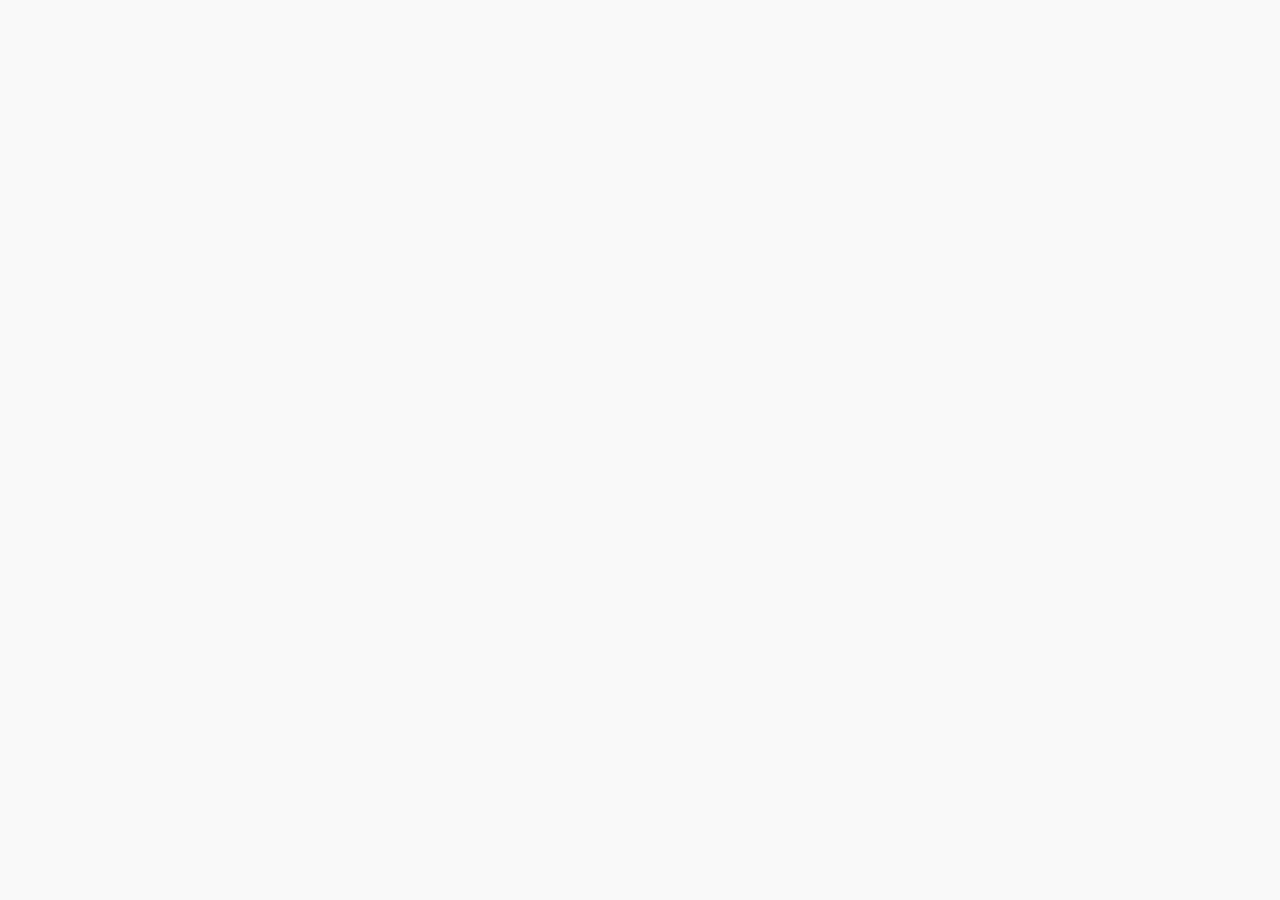
==== sucesso.html @ 1c60a49b "Adiciona pagina de sucesso e imagem" ====
<!DOCTYPE html>
<html lang="pt-br">
<head>
    <meta charset="UTF-8">
    <meta name="viewport" content="width=device-width, initial-scale=1.0">
    <title>Pesquisa Culturama</title>

    <link rel="stylesheet" href="css/style.css">
</head>
<body>
    
</body>
</html>
---- css/style.css ----
*{
    margin: 0;
    padding: 0;
    box-sizing: border-box;
}

body{
    background-color: #f9f9f9;
    font-family: "Work Sans", sans-serif;
}

main{
    width: 100%;
    max-width: 700px;
    margin: 0 auto;
}

header{
    text-align: center;
    margin-bottom: 20px;
}

img{
    width: 100px;
}

h1{
    font-family: "Fjalla One", sans-serif;
}

form{
    background-color: #ffffff;
    padding: 15px;
    border-radius: 10px;
    margin-bottom: 100px;
}

fieldset{
    padding: 15px;
    border: 1px solid #cccccc;
    border-radius: 5px;
    margin-bottom: 15px;
}

legend{
    font-weight: bold;
    font-size: 18px;
    padding: 0 5px;
}

label{
    display: inline-block;
    margin-bottom: 5px;
}

p{
    margin-bottom: 15px;
}


input, select, textarea{
    width: 100%;
    padding: 10px;
    margin-bottom: 20px;
    border: 2px solid #cccccc;
    border-radius: 5px;
}

textarea{
    min-height: 100px;
}

input[type="radio"],
input[type="checkbox"]{
    width: auto;
}

input[type="color"]{
    width: 40px;
    padding: 0 5px;
}

input:invalid,
select:invalid,
textarea:invalid{
    border-color: red;
}

input:valid,
select:valid,
textarea:valid{
    border-color: green;
}

button{
    width: 100px;
    height: 30px;
    margin-right: 15px;
    background-color: #ffffff;
    border: 1px solid #cccccc;
    border-radius: 5px;
    cursor: pointer;
}

button[type="submit"]:hover{
    background-color: green;
    color: #ffffff;
}

button[type="reset"]:hover{
    background-color: rgb(73, 69, 68);
    color: #ffffff;
}
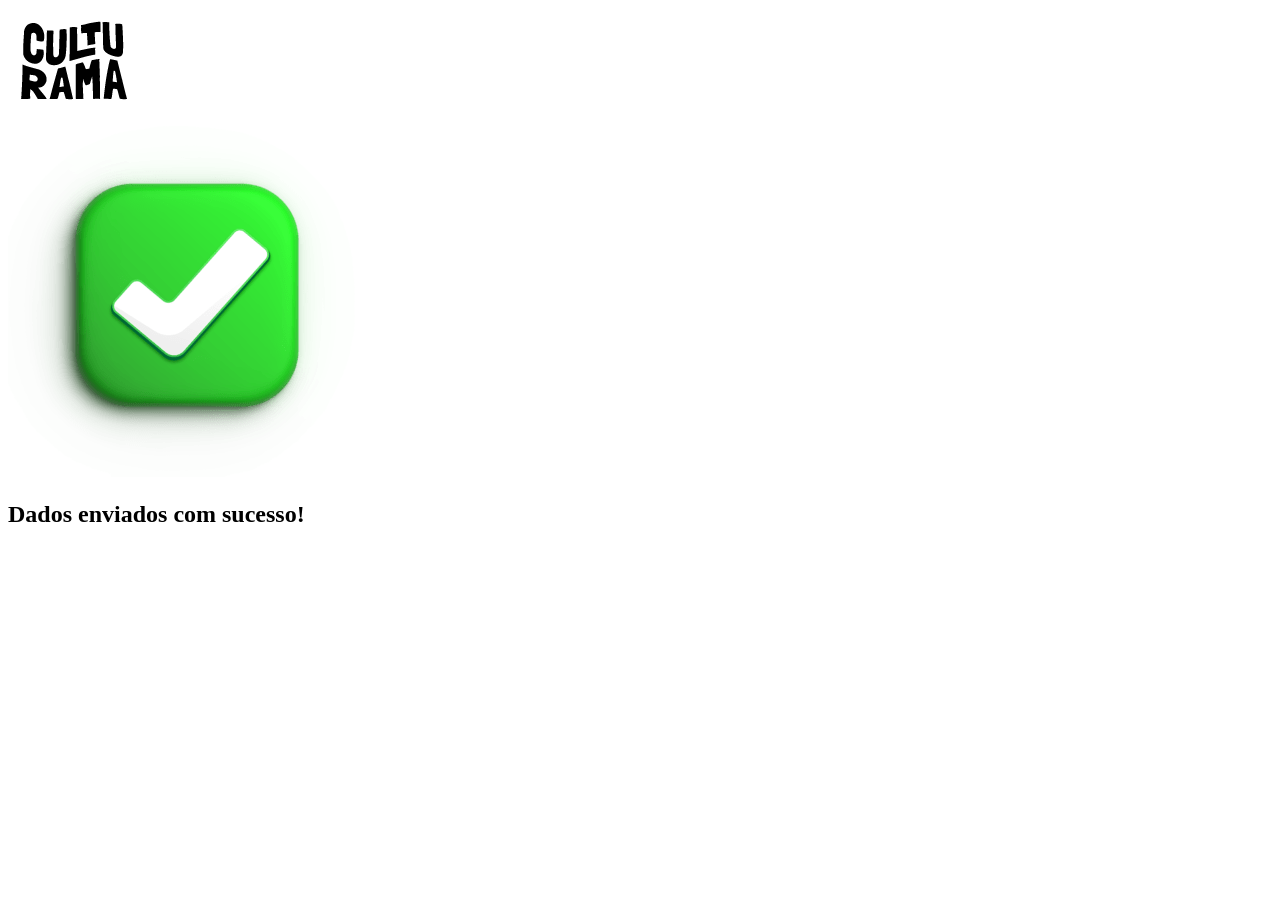
==== commit dc11f493: "Adiciona css para pagina sucesso e nova imagem de check" ====
--- a/sucesso.html
+++ b/sucesso.html
@@ -5,9 +5,17 @@
     <meta name="viewport" content="width=device-width, initial-scale=1.0">
     <title>Pesquisa Culturama</title>
 
-    <link rel="stylesheet" href="css/style.css">
+    <link rel="stylesheet" href="css/sucesso.css">
 </head>
 <body>
-    
+    <header>
+        <img src="img/logo-culturama.png" alt="Logo Culturama">
+    </header>
+    <main>
+        <section>
+            <img src="img/check1-icon.png" alt="icone de check para confirmar sucesso">
+            <h1>Dados enviados com sucesso!</h1>
+        </section>
+    </main>
 </body>
 </html>
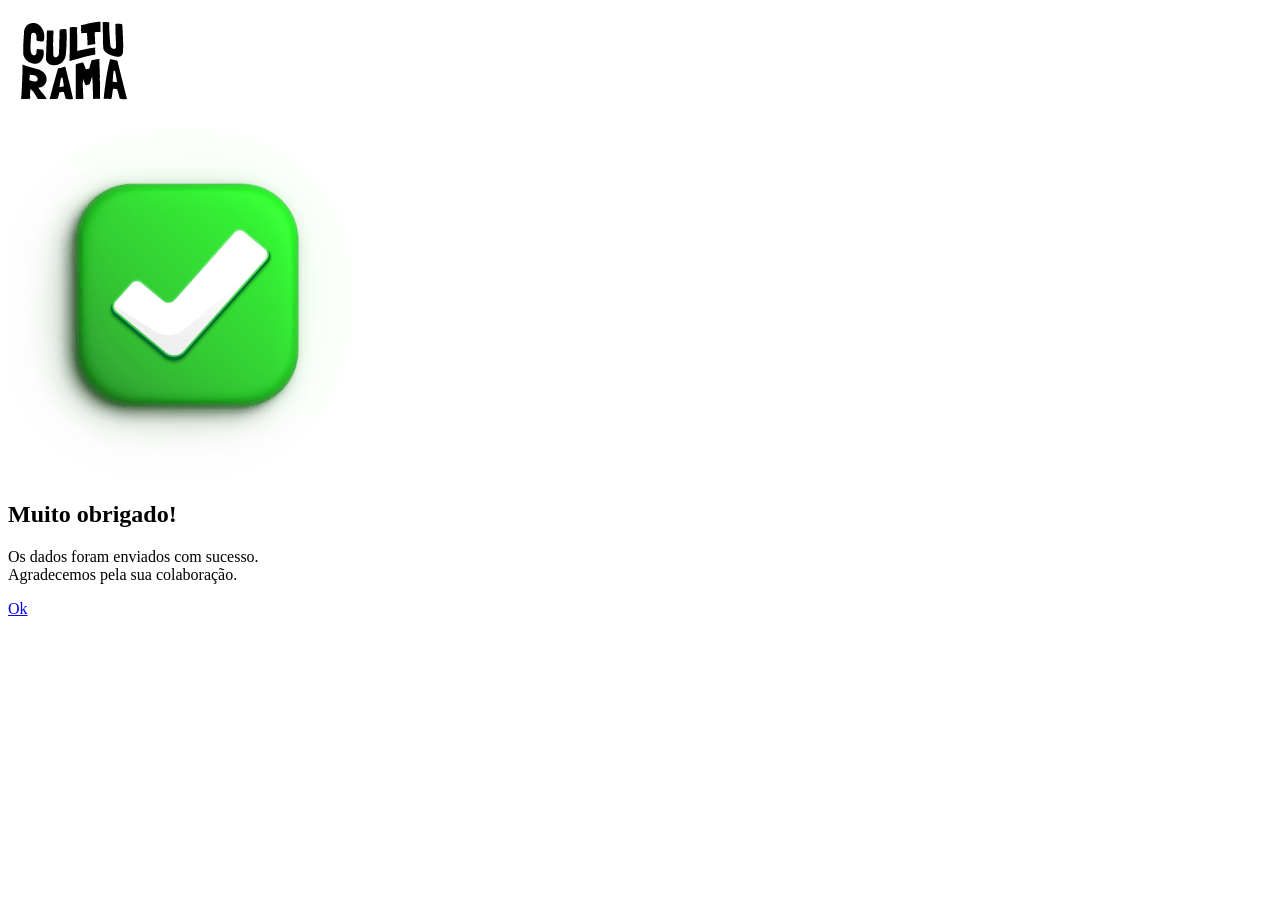
==== commit 052f282a: "Adciona estrutura html completa" ====
--- a/sucesso.html
+++ b/sucesso.html
@@ -4,6 +4,10 @@
     <meta charset="UTF-8">
     <meta name="viewport" content="width=device-width, initial-scale=1.0">
     <title>Pesquisa Culturama</title>
+
+    <link rel="preconnect" href="https://fonts.googleapis.com">
+    <link rel="preconnect" href="https://fonts.gstatic.com" crossorigin>
+    <link href="https://fonts.googleapis.com/css2?family=Fjalla+One&family=Work+Sans&display=swap" rel="stylesheet">
 
     <link rel="stylesheet" href="css/sucesso.css">
 </head>
@@ -14,7 +18,13 @@
     <main>
         <section>
             <img src="img/check1-icon.png" alt="icone de check para confirmar sucesso">
-            <h1>Dados enviados com sucesso!</h1>
+
+            <h1>Muito obrigado!</h1>
+
+            <p>Os dados foram enviados com sucesso.
+            <br>Agradecemos pela sua colaboração.</p>
+
+            <a href="#">Ok</a>
         </section>
     </main>
 </body>
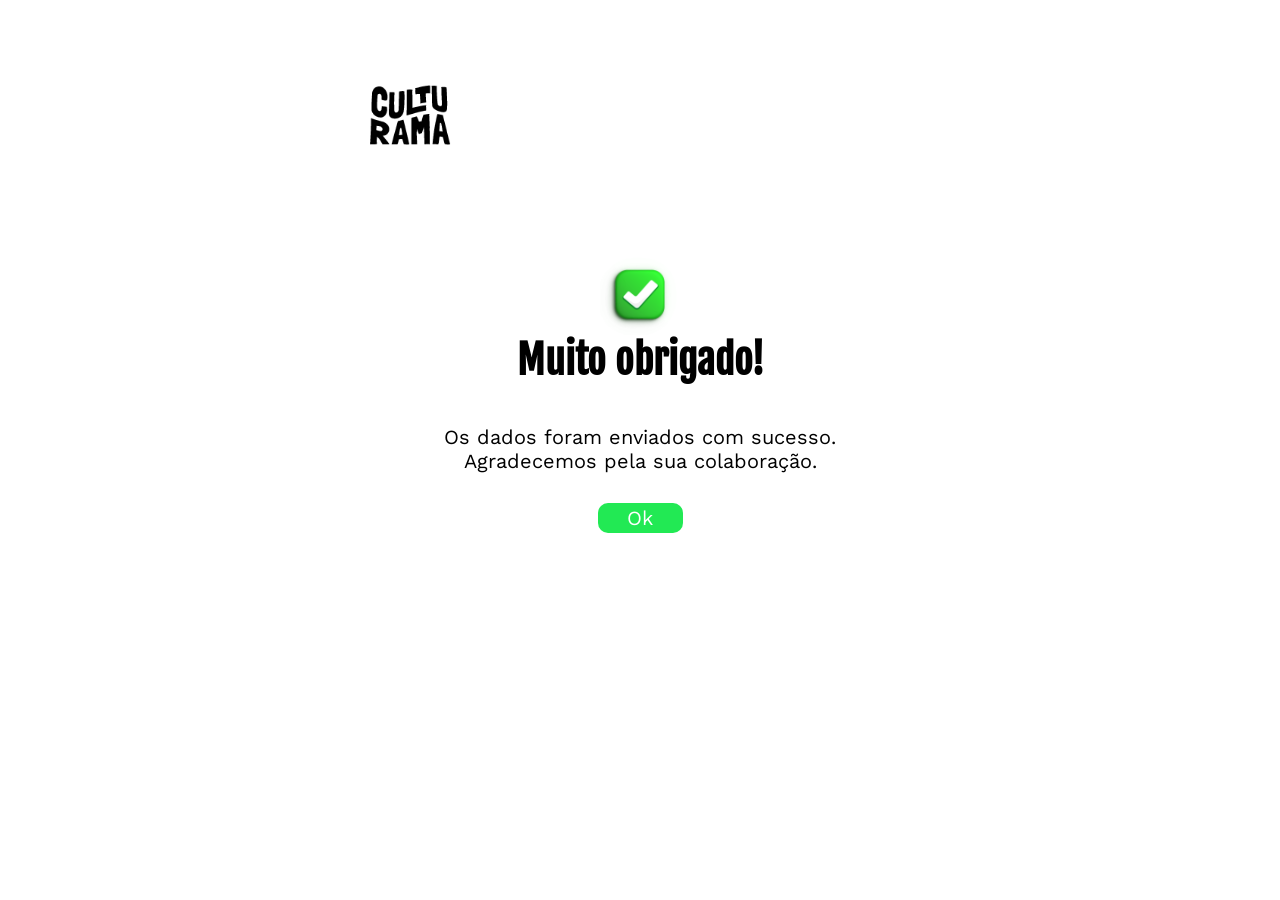
==== commit 78e5c166: "Adiciona redirecionamento da pagina sucesso ao formulário" ====
--- a/sucesso.html
+++ b/sucesso.html
@@ -24,7 +24,7 @@
             <p>Os dados foram enviados com sucesso.
             <br>Agradecemos pela sua colaboração.</p>
 
-            <a href="#">Ok</a>
+            <a href="index.html">Ok</a>
         </section>
     </main>
 </body>
--- a/css/sucesso.css
+++ b/css/sucesso.css
@@ -0,0 +1,53 @@
+*{
+    padding: 0;
+    margin: 0;
+}
+
+body{
+    background-color: #ffffff;
+    font-family: "Work Sans", sans-serif;
+}
+
+header img{
+    display: block;
+    margin: 75px 0 0 360px;
+    width: 100px;
+}
+
+section img{
+    width: 80px;
+    display: block;
+    margin: 0 auto;
+    margin-top: 100px;
+}
+
+h1{
+    font-family: "Fjalla One", sans-serif;
+    text-align: center;
+    font-size: 40px;
+}
+
+p{
+    font-size: 20px;
+    text-align: center;
+    margin-top: 40px;
+}
+
+a{
+    color: #ffffff;
+    font-size: 20px;
+    text-decoration: none;
+    background-color: #22e954;
+    width: 85px;
+    height: 30px;
+    display: block;
+    text-align: center;
+    line-height: 30px;
+    border-radius: 10px;
+    margin: 30px auto;
+}
+
+a:hover{
+    background-color: green;
+}
+
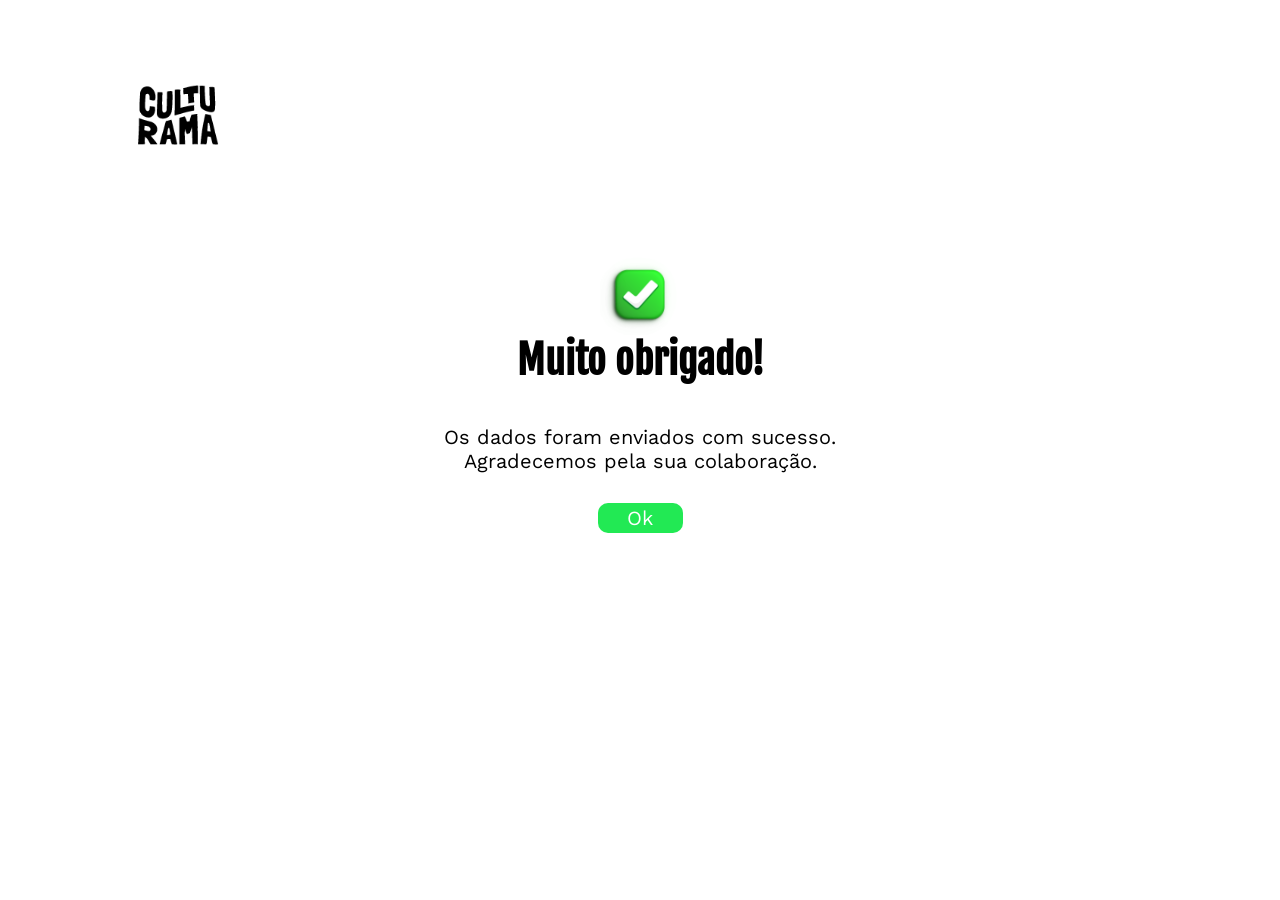
==== commit 8d3df023: "Adiciona aria-label e role na pagina de sucesso" ====
--- a/sucesso.html
+++ b/sucesso.html
@@ -19,12 +19,12 @@
         <section>
             <img src="img/check1-icon.png" alt="icone de check para confirmar sucesso">
 
-            <h1>Muito obrigado!</h1>
+            <h1 role="alert">Muito obrigado!</h1>
 
-            <p>Os dados foram enviados com sucesso.
+            <p role="alert">Os dados foram enviados com sucesso.
             <br>Agradecemos pela sua colaboração.</p>
 
-            <a href="index.html">Ok</a>
+            <a href="index.html" aria-label="Voltar para página inicial">Ok</a>
         </section>
     </main>
 </body>
--- a/css/sucesso.css
+++ b/css/sucesso.css
@@ -1,6 +1,7 @@
 *{
     padding: 0;
     margin: 0;
+    box-sizing: border-box;
 }
 
 body{
@@ -8,9 +9,16 @@
     font-family: "Work Sans", sans-serif;
 }
 
+header{
+    display: flex;
+    justify-content: flex-start;
+    margin-top: 75px;
+    padding-left: 10%;
+    padding-right: 10%;
+}
+
 header img{
     display: block;
-    margin: 75px 0 0 360px;
     width: 100px;
 }
 
@@ -51,3 +59,25 @@
     background-color: green;
 }
 
+@media (max-width: 768px){
+    header{
+        margin-top: 30px;
+        padding-left: 5%;
+        padding-right: 5%;
+    }
+
+    section img{
+        width: 60px;
+        margin-top: 60px;
+    }
+
+    h1{
+        font-size: 30px;
+    }
+
+    p{
+        margin-top: 20px;
+        font-size: 16px;
+    }
+
+}
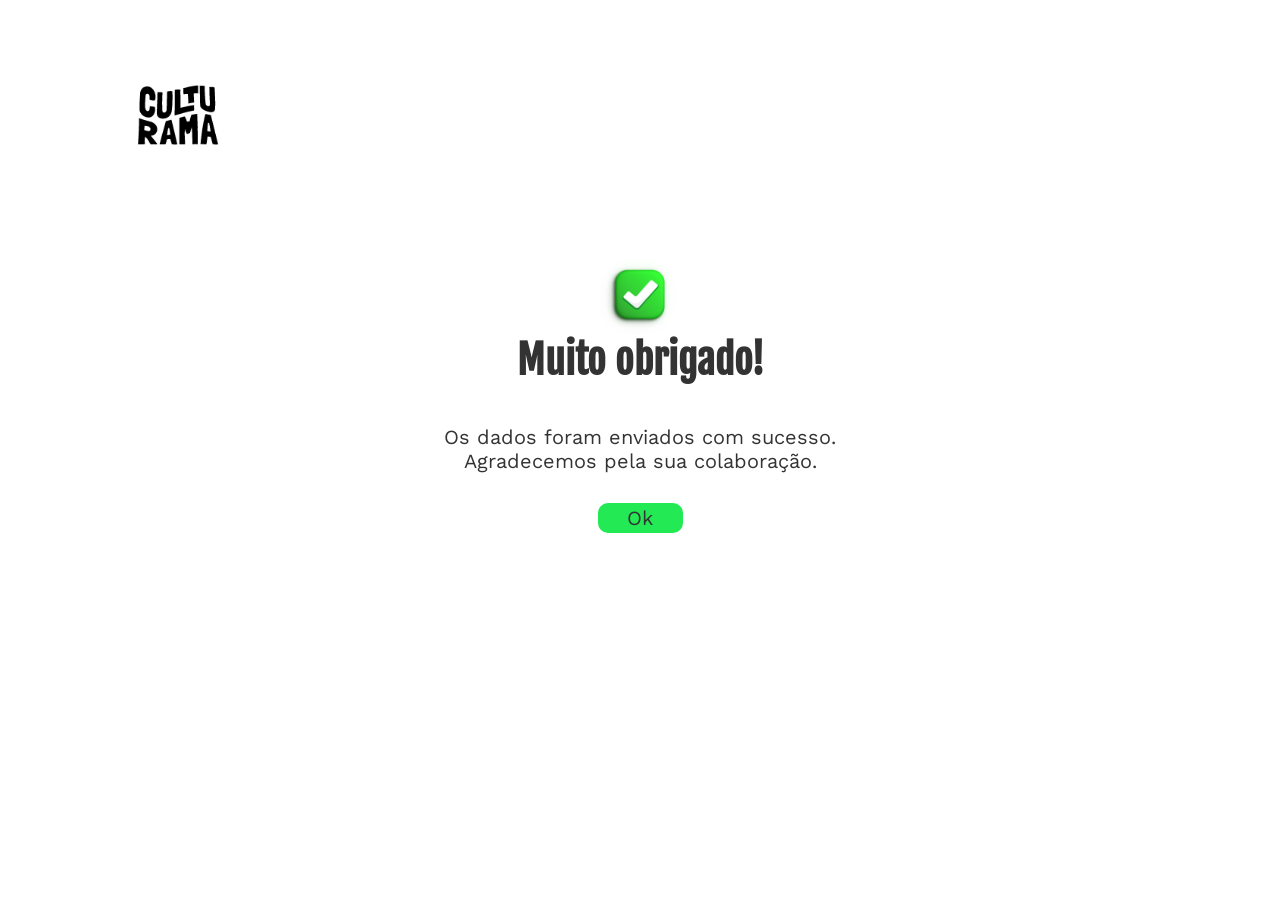
==== commit 78bdd1dc: "Adiciona alto contraste na pag de sucesso e escalabilidade de fonte em ambos css" ====
--- a/sucesso.html
+++ b/sucesso.html
@@ -28,4 +28,4 @@
         </section>
     </main>
 </body>
-</html>+</html>
--- a/css/sucesso.css
+++ b/css/sucesso.css
@@ -4,8 +4,27 @@
     box-sizing: border-box;
 }
 
+html{
+    font-size: 100%;
+}
+
+:root{
+    --cor-texto: #333333;
+    --cor-fundo: #ffffff;
+    --btn-fundo: #22e954;
+    --btn-fundo-hover: #19aa3e;
+}
+
+.theme-high-contrast{
+    --cor-texto: #ffffff;
+    --cor-fundo: #000000;
+    --btn-fundo: #ffff00;
+    --btn-fundo-hover: #ffffff;
+}
+
 body{
-    background-color: #ffffff;
+    background-color: var(--cor-fundo);
+    color: var(--cor-texto);
     font-family: "Work Sans", sans-serif;
 }
 
@@ -32,20 +51,20 @@
 h1{
     font-family: "Fjalla One", sans-serif;
     text-align: center;
-    font-size: 40px;
+    font-size: 2.5rem;
 }
 
 p{
-    font-size: 20px;
+    font-size: 1.25rem;
     text-align: center;
     margin-top: 40px;
 }
 
 a{
-    color: #ffffff;
-    font-size: 20px;
+    color: var(--cor-texto);
+    font-size: 1.25rem;
     text-decoration: none;
-    background-color: #22e954;
+    background-color: var(--btn-fundo);
     width: 85px;
     height: 30px;
     display: block;
@@ -56,7 +75,7 @@
 }
 
 a:hover{
-    background-color: green;
+    background-color: var(--btn-fundo-hover);
 }
 
 @media (max-width: 768px){
@@ -72,12 +91,11 @@
     }
 
     h1{
-        font-size: 30px;
+        font-size: 1.875rem;
     }
 
     p{
         margin-top: 20px;
-        font-size: 16px;
+        font-size: 1rem;
     }
-
 }
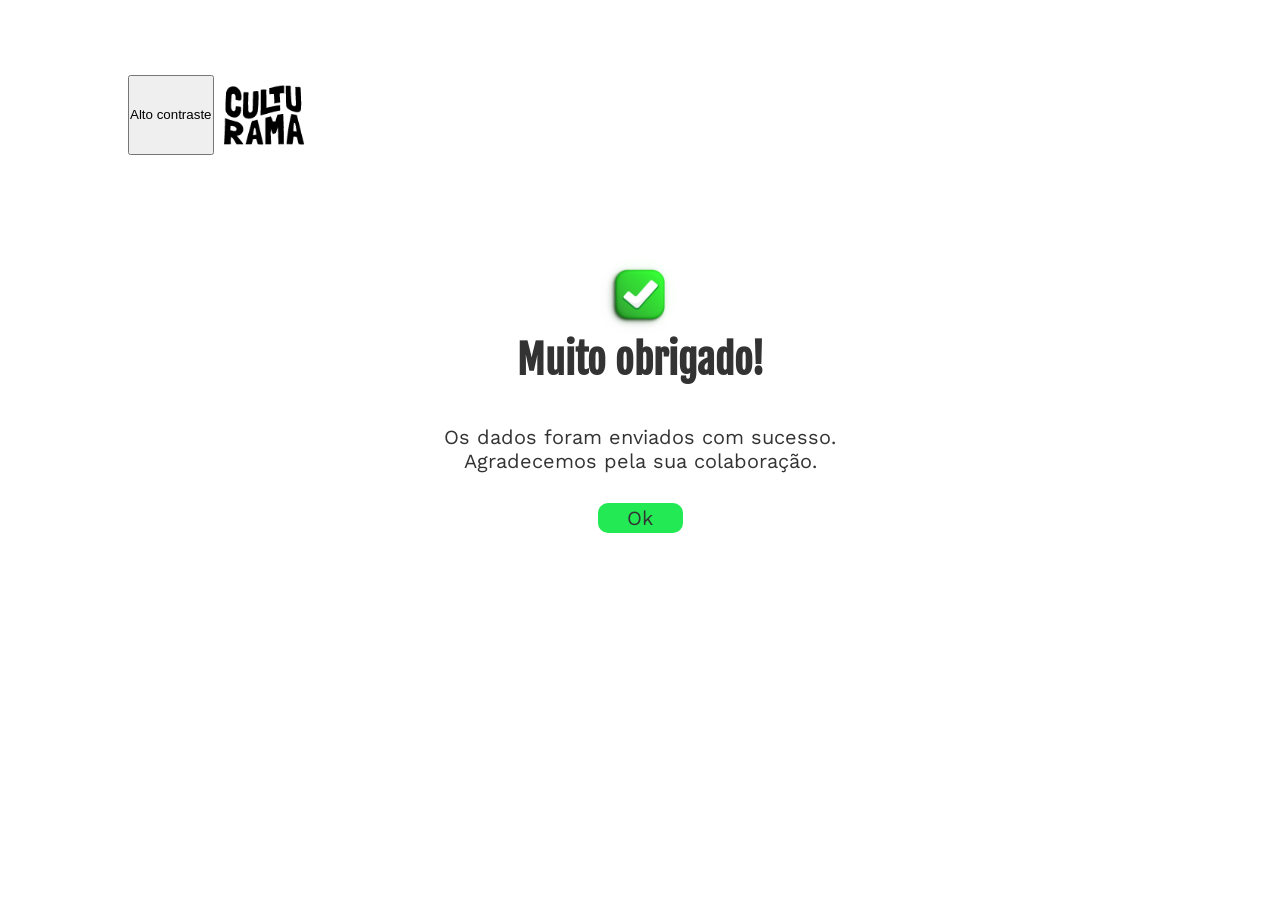
==== commit 0851e846: "Adiciona botao de acessibilidade" ====
--- a/sucesso.html
+++ b/sucesso.html
@@ -13,6 +13,8 @@
 </head>
 <body>
     <header>
+        <button class="btn-acessibilidade">Alto contraste</button>
+
         <img src="img/logo-culturama.png" alt="Logo Culturama">
     </header>
     <main>
--- a/css/sucesso.css
+++ b/css/sucesso.css
@@ -15,6 +15,7 @@
     --btn-fundo-hover: #19aa3e;
 }
 
+/*lembrar de ver o fundo do hover p/ n ficar igual o fundo de texto*/
 .theme-high-contrast{
     --cor-texto: #ffffff;
     --cor-fundo: #000000;
